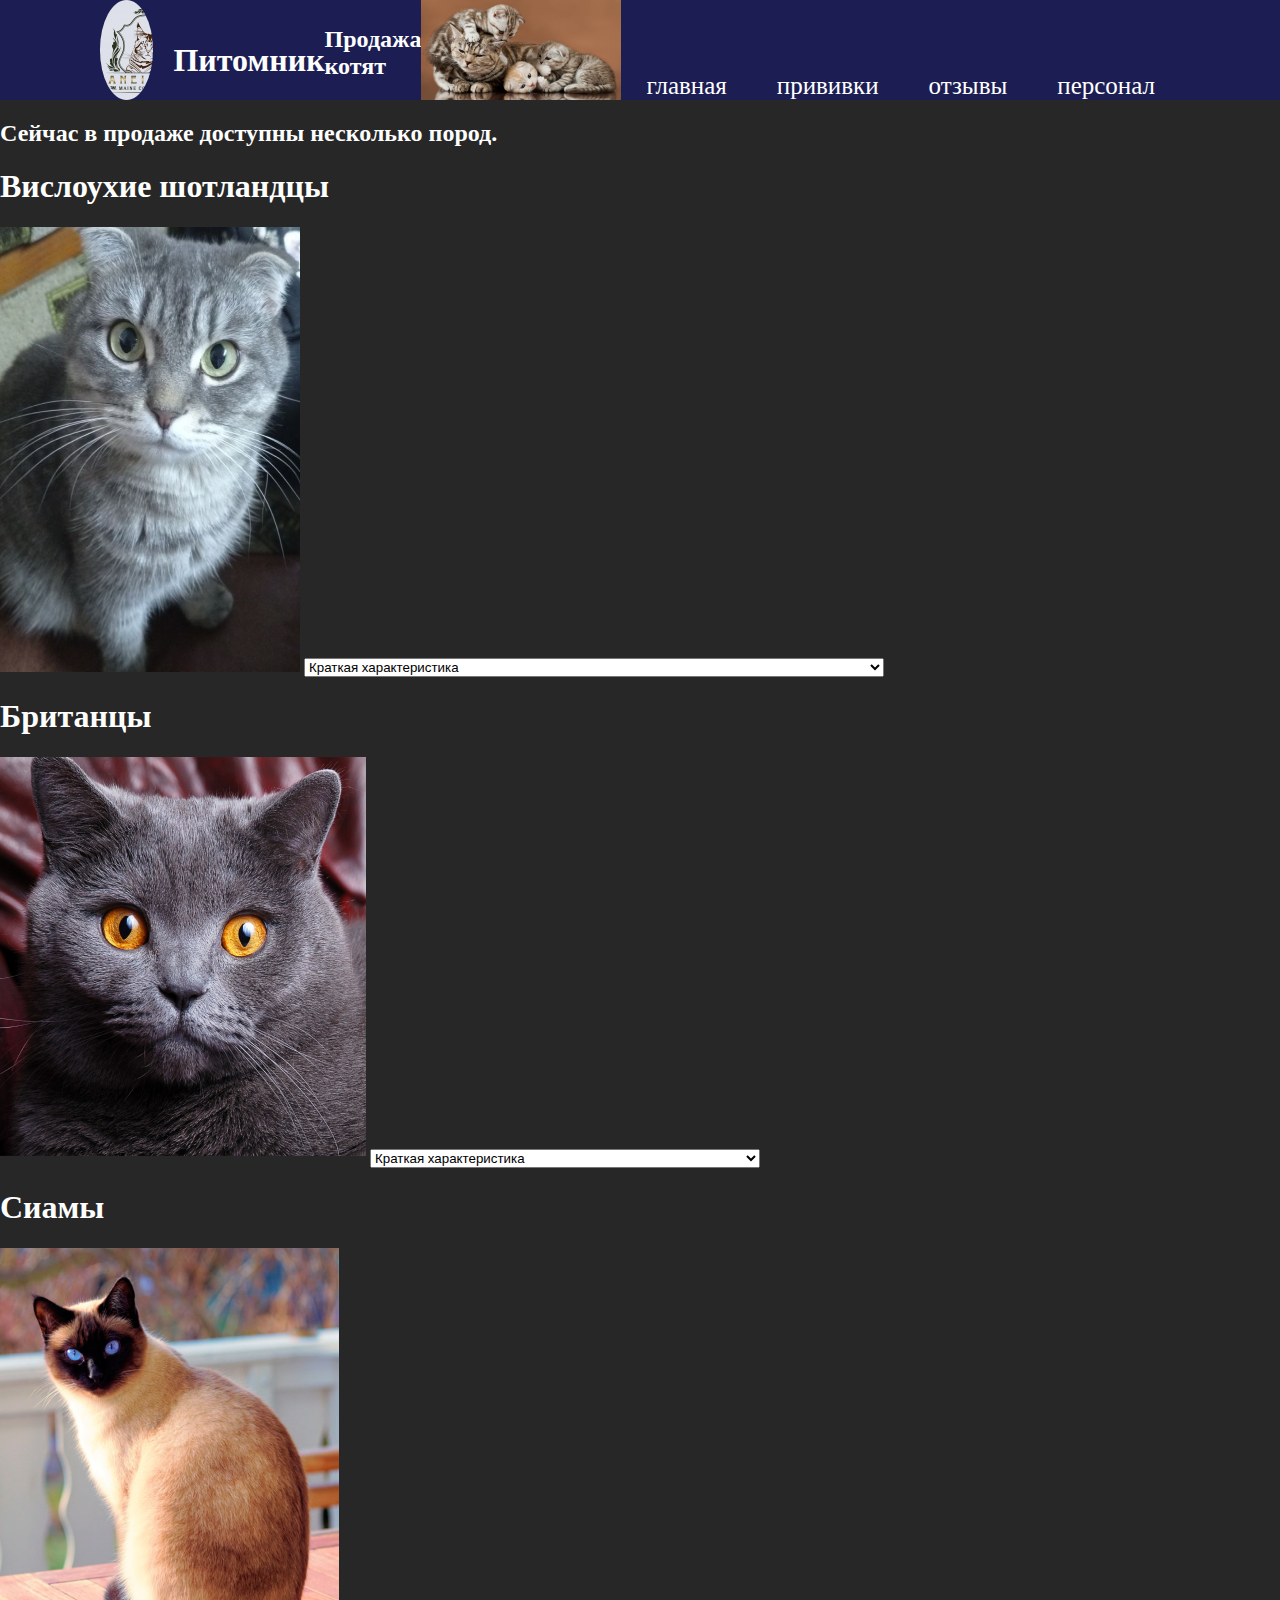
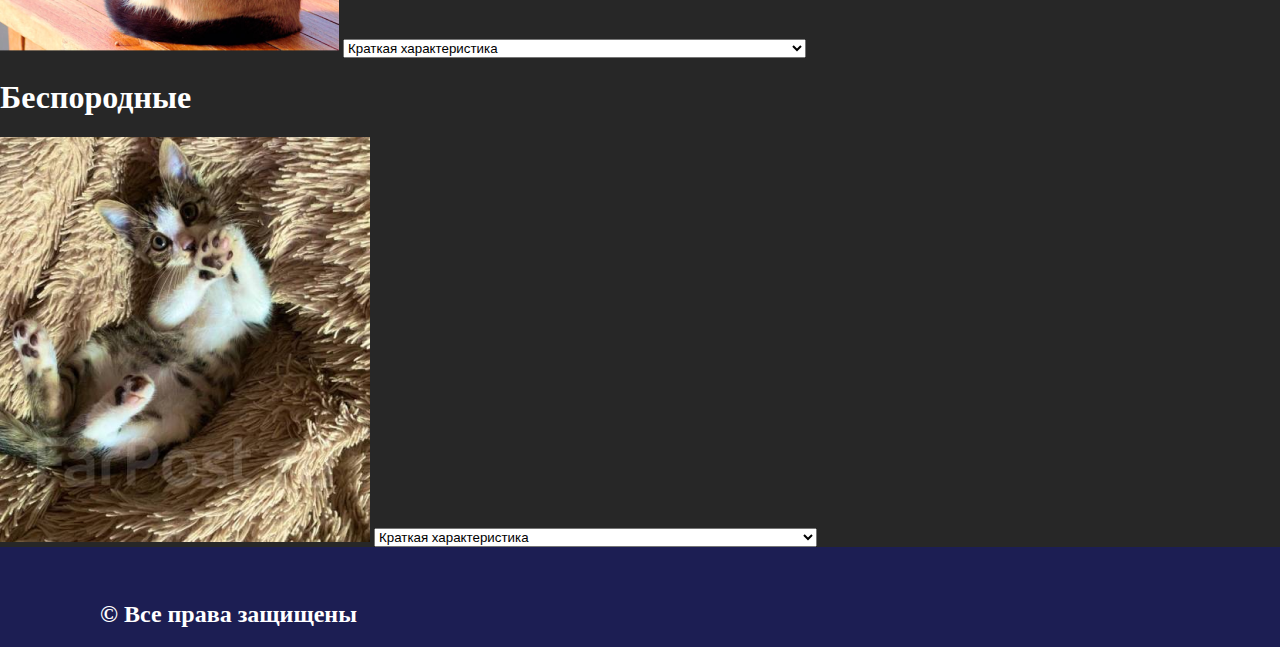
==== vid.html @ c2ee8f01 "Add files via upload" ====
<!DOCTYPE html>
<html lang="en">
<head>
    <meta charset="UTF-8">
    <meta name="viewport" content="width=device-width, initial-scale=1.0">
    <title>виды доступные в продажу</title>
    <link rel="stylesheet" href="style.css">
    <link rel="stylesheet" href="css/style.css">
</head>
<body>
    <div class="article-header">
            <div class="mini-logo"></div>
            <h1>Питомник</h1>
            <div>
                <h2>Продажа котят</h2>
            </div>
        <img src="мать с котятами.jpg" alt="">
    <header>
            <nav>
                <ul class="glav">
                    <li><a href="index.html">главная</a></li>
                    <li><a href="privivku.html">прививки</a></li>
                    <li><a href="otzuv.html">отзывы</a></li>
                    <li><a href="perconal.html">персонал</a></li>
                </ul>
            </nav>
    </div>
    </header>

    <h2>Сейчас в продаже доступны несколько пород.</h2>
<h1>Вислоухие шотландцы</h1> 
<img src="вислоухий шотландец.png" alt="">
<select name="select1">
    <option>Краткая характеристика</option>
    <option>Спокойная порода</option>
    <option>Дружелюбная, но независимая</option>
    <option>Тихая</option>
    <option>Порода средней комплекции</option>
    <option>Требует ухода за шерстью всего раз в неделю</option>
    <option>Негипоаллергенная порода</option>
    <option>Одна из немногих пород, которая наилучшим образом приспособлена к жизни в квартире</option>
    <option>Способна к жизни с детьми при условии предварительного знакомства</option>
</select>
<br>
<h1>Британцы</h1>
<img src="британец.png" alt="">
<select name="select2">
    <option>Краткая характеристика</option>
    <option>Слишком лёгкий костяк, тонкие и длинные лапы, хвост</option>
    <option>Cлабый подбородок, плохо выраженные щёки</option>
    <option>Чересчур короткий и курносый или, наоборот, длинный нос</option>
    <option>Близко поставленные, удлинённые уши</option>
    <option>Белые пятна на со̀лидном или пойнтовом окрасе</option>
    <option>Агрессивное или трусливое поведение</option>
</select>
<br>
<h1>Сиамы</h1>
<img src="сиам.png" alt="">
<select name="select3">
    <option>Краткая характеристика</option>
    <option>Активная порода</option>
    <option>Общительная и привязанная к хозяину</option>
    <option>Шумная</option>
    <option>Изящная и элегантная порода</option>
    <option>Требует ухода за шерстью всего раз в неделю</option>
    <option>Негипоаллергенная порода</option>
    <option>Порода, которая любит прогулки на улице</option>
    <option>Способна к жизни с детьми при условии предварительного знакомства</option>
</select>
<br>
<h1>Беспородные</h1>
<img src="беспородный.png" alt="">
<select name="select4">
    <option>Краткая характеристика</option>
    <option>Беспородные кошки могут быть очень разными</option>
    <option>У кошек-южан шерсть чаще всего короткая и почти без подшёрстка</option>
    <option>В холодном климате у котов чаще бывает длинная и густая шерсть</option>
    <option>Беспородные кошки-отличные мамочки</option>
    <option>На улице коты часто дерутся</option>
    <option>Уличные беспородные котята могут иметь разный характер</option>
    <option>Беспородные кошки отлично ловят мышей</option>
    <option>Беспородные кошки отличаются умом и сообразительностью</option>
    <option>В ответ на ласку и заботу животное всегда ответит благодарностью</option>
</select>
<br>

<div class="article-header">
    <h2>© Все права защищены</h2>
</div>

</body>
</html>
---- style.css ----
.article-header {
    background-color: #1C1E53;
    color: #FFFFFF;
    display: flex; 
    height: 100px;
    justify-content: space-between;
    align-items: end;
    padding-right: 100px;
    padding-left: 100px;
}

.logo-container {
    display: flex;
}


.mini-logo {
    height: 100px;
    width: 100px;
    border-radius: 100%;
    background-image: url("mini-logo.jpg");
    background-size: cover;
    margin-right: 20px ;
}    

.article-header >img {
    height: 100%;
}


body {
    padding: 0;
    margin: 0;
    background: #272727;
    color: #fff;
    font-size: 16px;
 }


 .burger-button { 
        background-color: aquamarine;
        width: 30px; 
        height: 30px;
        display: flex;
        flex-direction: column;
        justify-content: space-evenly;
        padding: 5px;
        border: 2px solid black;
    }
    .burger-button > div { 
        background-color: rgb(0, 0, 0); 
        height: 15%;
        border-radius: 3px;
    }

    header, header > nav > ul {
        position: relative;
        display: flex;
        justify-content: space-between;
        list-style: none;
    }
    @media (orientation: portrait) {
        header > nav {
            position: relative;
            width: 100vw;
        }
        header > nav > ul {
            background-color: cadetblue;
            display: block;
            position: absolute;
            top: 0;
            right: 0;
            width: 50vw;
            height: 100vh;
            transform: translateX(90%);
        }
        
    }

    .burger-menu.active {
        z-index: 3;
        transform: translateX(-40vw);
        transition: 0.3s ease;
    }

    .main-nav.active {
        transform: translate(0);
        transition: 0.3s ease;
    }


    #map {
        height: 600px;
        width: 80%;
        margin: 0 auto;
    }

    
    .menu {
        list-style-type: none;
        margin: 0;
        padding: 0;
        display: flex;
        justify-content: center;
    }
    
    .menu li {
        margin: 0 15px;
    }
    
    .menu a {
        color: white;
        text-decoration: none;
        padding: 5px 10px;
        font-size: 25px;
    }
    
    .menu a:hover {
        background-color: #555;
        border-radius: 5px;
    }
    

    .glav {
        list-style-type: none;
        margin: 0;
        padding: 0;
        display: flex;
        justify-content: center;
    }
        
    .glav li {
        margin: 0 15px;
    }
        
    .glav a {
        color: white;
        text-decoration: none;
        padding: 5px 10px;
        font-size: 25px;
    }
        
    .glav a:hover {
        background-color: #555;
        border-radius: 5px;
    }
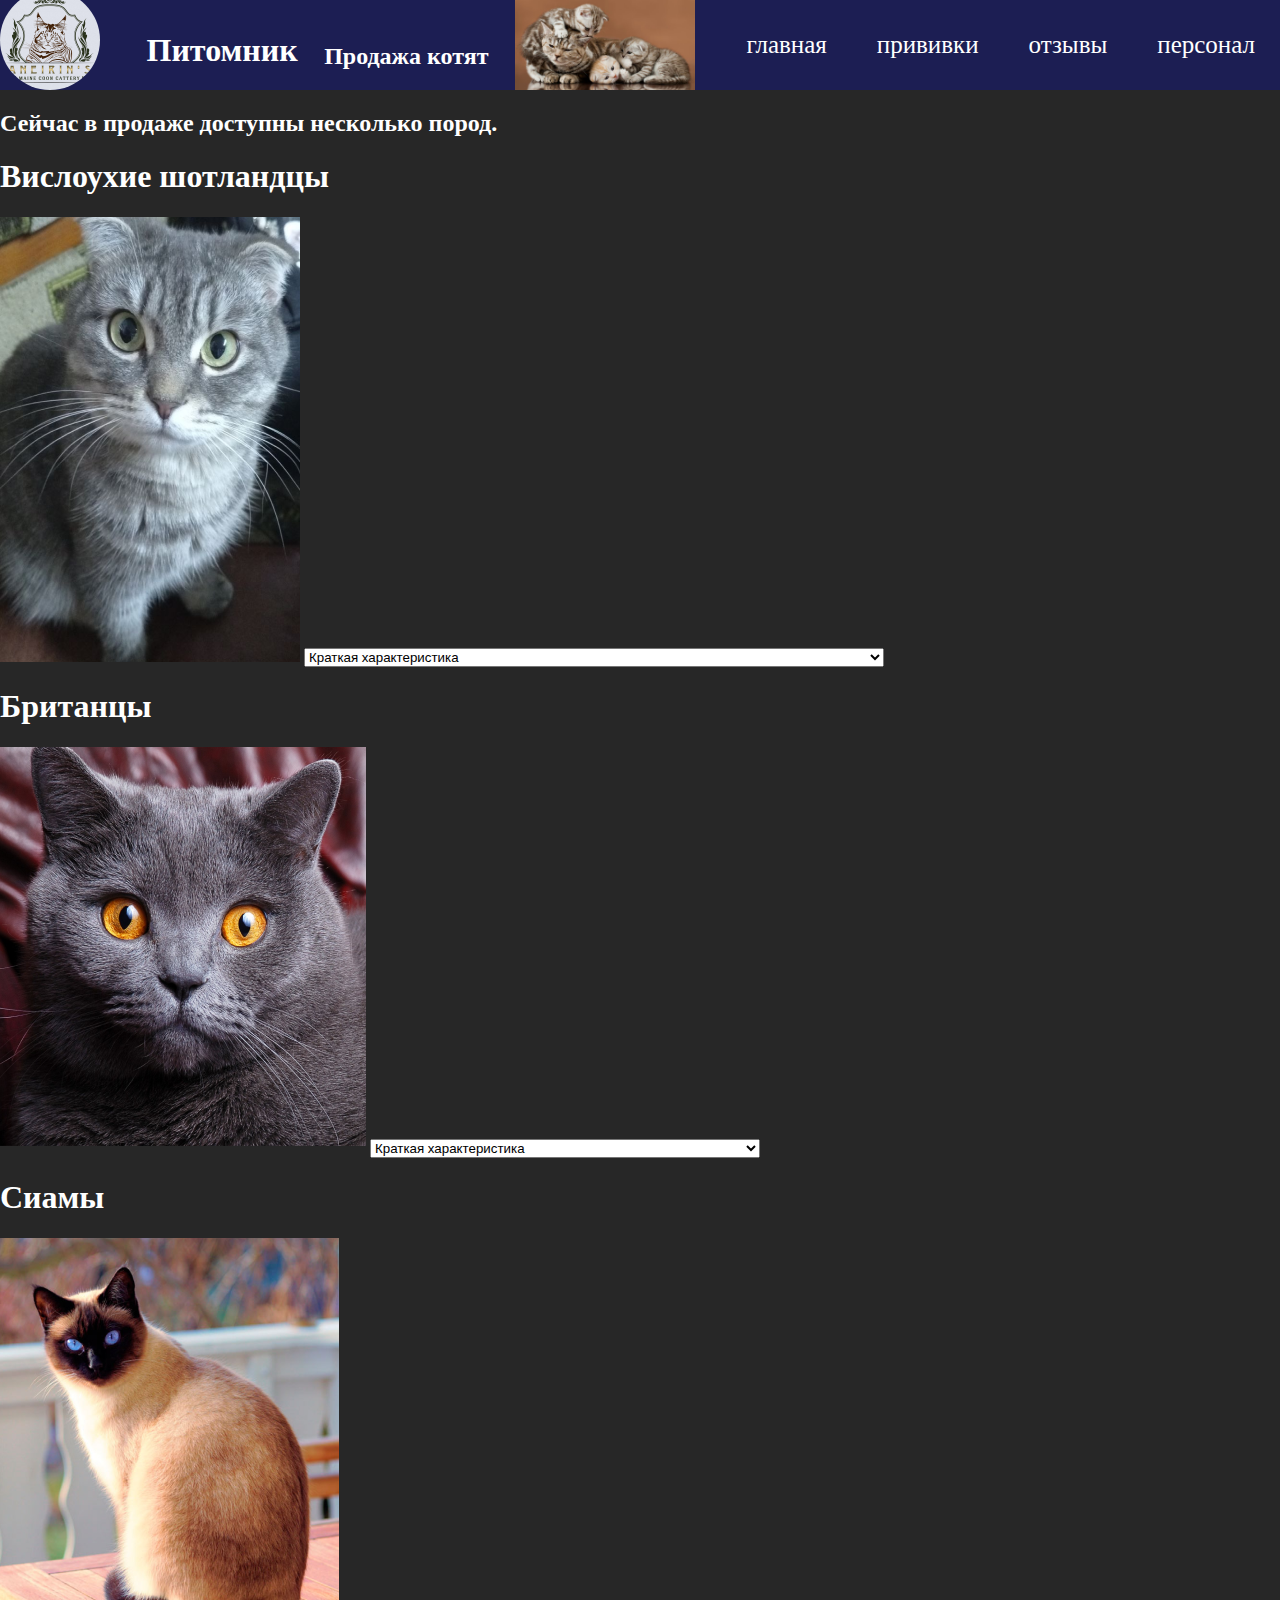
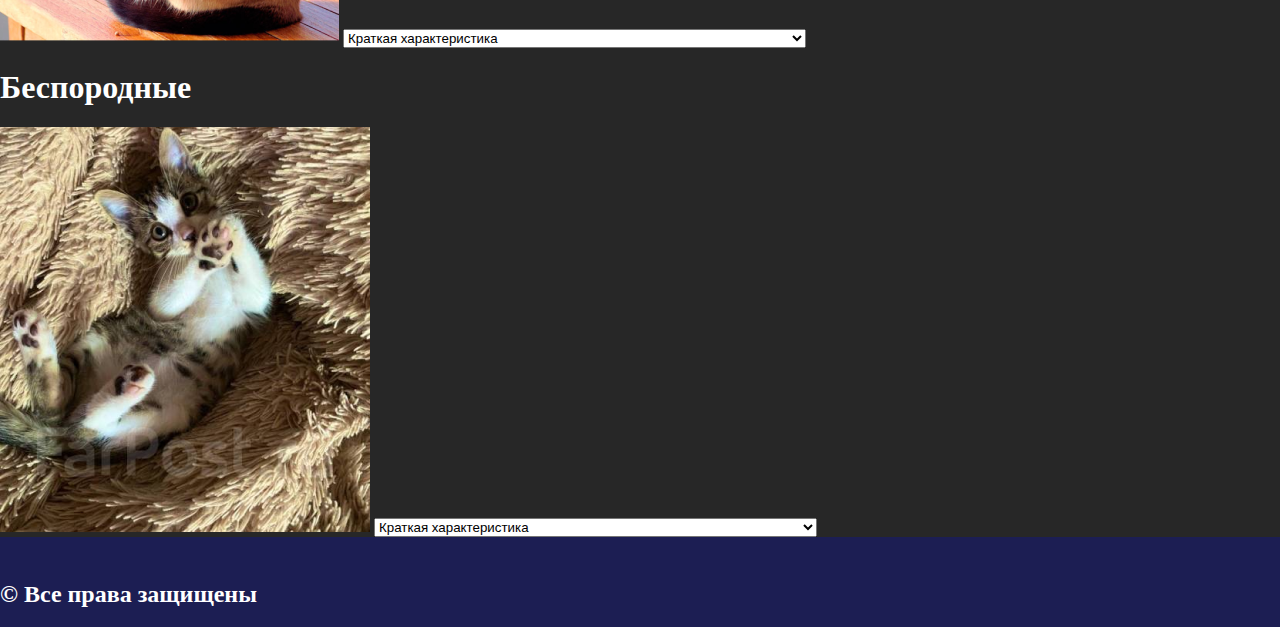
==== commit 7ee13d5f: "Add files via upload" ====
--- a/vid.html
+++ b/vid.html
@@ -87,6 +87,5 @@
 <div class="article-header">
     <h2>© Все права защищены</h2>
 </div>
-
 </body>
 </html>--- a/style.css
+++ b/style.css
@@ -1,43 +1,62 @@
 .article-header {
-    background-color: #1C1E53;
-    color: #FFFFFF;
-    display: flex; 
-    height: 100px;
-    justify-content: space-between;
-    align-items: end;
-    padding-right: 100px;
-    padding-left: 100px;
+  background-color: #1c1e53;
+  color: #ffffff;
+  display: flex;
+  height: 10vh;
+  justify-content: space-between;
+  align-items: end;
+  /* padding-right: 100px;
+    padding-left: 100px;*/
+  overflow: hidden;
+}
+
+main>article{
+    overflow: hidden;
+}
+
+header {
+  display: flex;
+  justify-content: center;
+  align-items: center;
+  height: 100%;
 }
 
 .logo-container {
-    display: flex;
+  display: flex;
 }
 
-
 .mini-logo {
-    height: 100px;
-    width: 100px;
-    border-radius: 100%;
-    background-image: url("mini-logo.jpg");
-    background-size: cover;
-    margin-right: 20px ;
-}    
-
-.article-header >img {
-    height: 100%;
+  height: 100px;
+  width: 100px;
+  border-radius: 100%;
+  background-image: url("mini-logo.jpg");
+  background-size: cover;
+  margin-right: 20px;
 }
 
+.article-header > img {
+  height: 100%;
+}
 
 body {
-    padding: 0;
-    margin: 0;
-    background: #272727;
-    color: #fff;
-    font-size: 16px;
- }
+  padding: 0;
+  margin: 0;
+  background: #272727;
+  color: #fff;
+  font-size: 16px;
+}
 
+.menu_small_icon {
+  display: none;
+}
 
- .burger-button { 
+.stick {
+  width: 80%;
+  height: 5px;
+  background: rgb(255, 255, 255);
+}
+
+/* .burger-button { 
         background-color: aquamarine;
         width: 30px; 
         height: 30px;
@@ -86,61 +105,94 @@
     .main-nav.active {
         transform: translate(0);
         transition: 0.3s ease;
-    }
+    } */
 
+#map {
+  height: 600px;
+  width: 80%;
+  margin: 0 auto;
+}
 
-    #map {
-        height: 600px;
-        width: 80%;
-        margin: 0 auto;
-    }
+.menu {
+  list-style-type: none;
+  margin: 0;
+  padding: 0;
+  display: flex;
+  justify-content: center;
+}
 
-    
-    .menu {
-        list-style-type: none;
-        margin: 0;
-        padding: 0;
-        display: flex;
-        justify-content: center;
-    }
-    
-    .menu li {
-        margin: 0 15px;
-    }
-    
-    .menu a {
-        color: white;
-        text-decoration: none;
-        padding: 5px 10px;
-        font-size: 25px;
-    }
-    
-    .menu a:hover {
-        background-color: #555;
-        border-radius: 5px;
-    }
-    
+.menu li {
+  margin: 0 15px;
+}
 
-    .glav {
-        list-style-type: none;
-        margin: 0;
-        padding: 0;
-        display: flex;
-        justify-content: center;
-    }
-        
-    .glav li {
-        margin: 0 15px;
-    }
-        
-    .glav a {
-        color: white;
-        text-decoration: none;
-        padding: 5px 10px;
-        font-size: 25px;
-    }
-        
-    .glav a:hover {
-        background-color: #555;
-        border-radius: 5px;
-    }+.menu a {
+  color: white;
+  text-decoration: none;
+  padding: 5px 10px;
+  font-size: 25px;
+}
+
+.menu a:hover {
+  background-color: #555;
+  border-radius: 5px;
+}
+
+.glav {
+  list-style-type: none;
+  margin: 0;
+  padding: 0;
+  display: flex;
+  justify-content: center;
+}
+
+.glav li {
+  margin: 0 15px;
+}
+
+.glav a {
+  color: white;
+  text-decoration: none;
+  padding: 5px 10px;
+  font-size: 25px;
+}
+
+.glav a:hover {
+  background-color: #555;
+  border-radius: 5px;
+}
+
+.menu_small {
+  display: none;
+}
+
+@media (max-width: 1200px) {
+  .menu {
+    display: none;
+  }
+  header {
+    width: 15%;
+  }
+  .menu_small_icon {
+    display: flex;
+    width: 50px;
+    height: 50px;
+    display: flex;
+    z-index: 1;
+    justify-content: space-around;
+    align-items: center;
+    flex-direction: column;
+  }
+  .menu_small {
+    display: flex;
+    flex-direction: column;
+    height: 10%;
+    width: 10%;
+    padding: 0;
+    position: absolute;
+    background: white;
+    transform: translateX(100%);
+    top: 10%;
+    right: 0;
+    list-style: none;
+  }
+}
